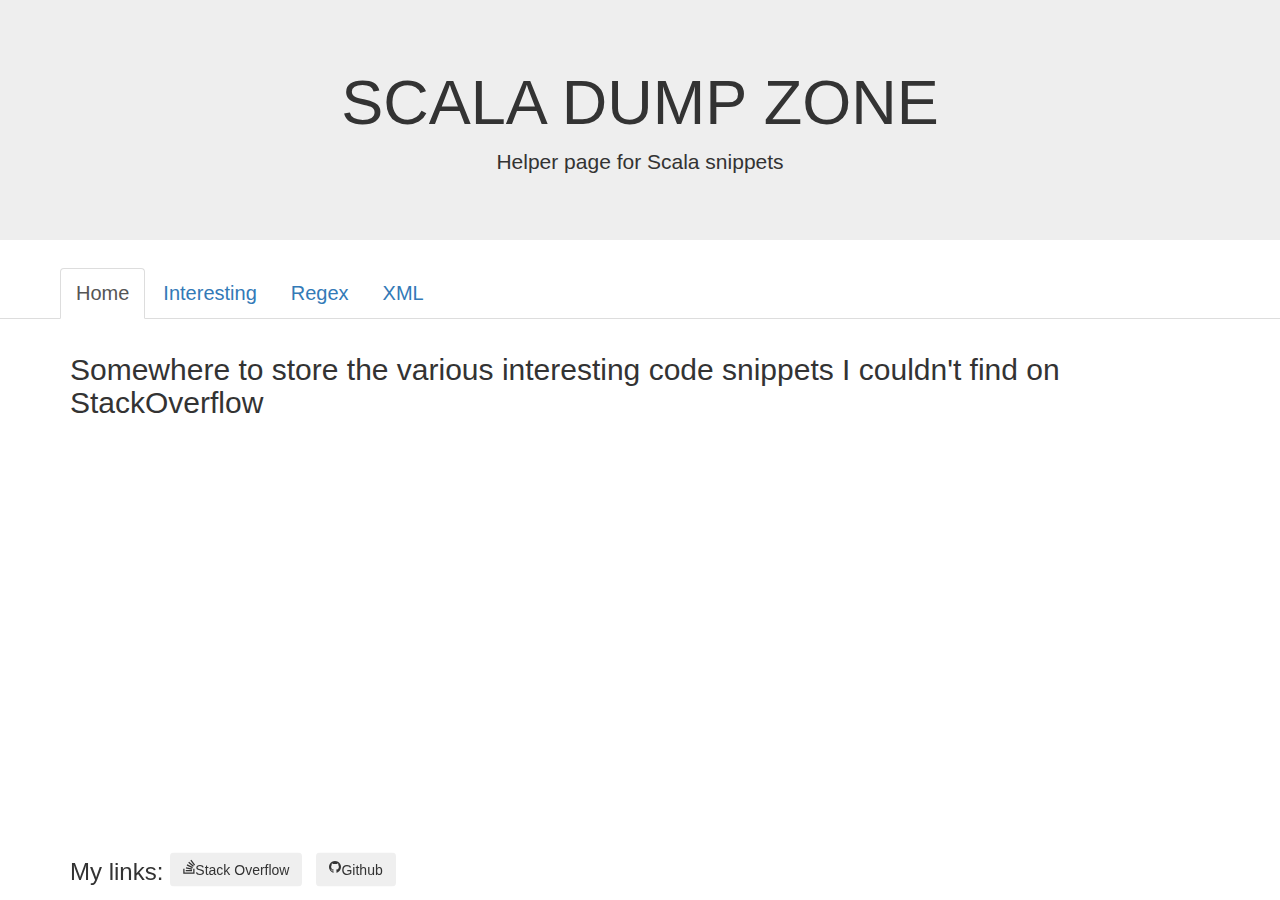
==== index.html @ a3a81b4c "added regex page, moved footer" ====
<!DOCTYPE html>
<html lang="en">
<head>
    <meta charset="UTF-8">
    <title>Home</title>
    <link rel="stylesheet" href="https://maxcdn.bootstrapcdn.com/bootstrap/3.3.7/css/bootstrap.min.css">
    <link rel="stylesheet" href="https://cdnjs.cloudflare.com/ajax/libs/font-awesome/4.7.0/css/font-awesome.min.css">
    <script src="https://ajax.googleapis.com/ajax/libs/jquery/3.3.1/jquery.min.js"></script>
    <script src="https://maxcdn.bootstrapcdn.com/bootstrap/3.3.7/js/bootstrap.min.js"></script>
    <link rel="stylesheet" href="css/custom.css">
</head>
<body>
    <div class="header">
        <div class="jumbotron text-center">
            <h1>SCALA DUMP ZONE</h1>
            <p>Helper page for Scala snippets</p>
        </div>
        <div class="navigation">
            <ul class="nav nav-tabs" role="tablist">
                <li class="active"><a href="#">Home</a></li>
                <li><a href="interesting.html">Interesting</a></li>
                <li><a href="regex.html">Regex</a></li>
                <li><a href="#">XML</a></li>
            </ul>
        </div>
    </div>

    <div class="content">
        <h2>Somewhere to store the various interesting code snippets I couldn't find on StackOverflow</h2>
        <footer>
            <h3>My links:</h3>
            <ul class="list-unstyled">
                <li><button type="button" class="btn btn-so" onclick="location.href='https://stackoverflow.com/users/8230810/james-whiteley'"><i class="fa fa-stack-overflow pr-1"></i> Stack Overflow</button></li>
                <li><button type="button" class="btn btn-git" onclick="location.href='https://github.com/james-work-account'"><i class="fa fa-github pr-1"></i> Github</button></li>
            </ul>
        </footer>
    </div>

</body>
</html>
---- css/custom.css ----
.nav {
    font-size: 20px;
}

.nav > li:first-child {
    padding-left: 3em;
}

.jumbotron {
    margin-bottom: 2em;
}

.content {
    padding: 1em 5em;
}

.list-unstyled > li {
    padding: 0.25em 0.5em;
}

.list-unstyled > li > button {
    -webkit-filter: brightness(100%);
}

.list-unstyled > li > button:hover {
    -webkit-filter: brightness(70%);
    -webkit-transition: all 0.5s ease;
    -moz-transition: all 0.5s ease;
    -o-transition: all 0.5s ease;
    -ms-transition: all 0.5s ease;
    transition: all 0.5s ease;
}

.header > div {
    -webkit-touch-callout: none;
    -webkit-user-select: none;
    -moz-user-select: none;
    -ms-user-select: none;
    user-select: none;
}

.code-name {
    background: none;
    color: inherit;
    border: none;
    padding: 0.5em;
    font: inherit;
    cursor: pointer;
    outline: inherit;
    width: 100%;
    text-align: left;
    font-size: 20px;
}

.content > ul > li > div {
    padding-top: 1em;
    transition: 0.5s;
}

.content > ul > li > div > ul {
    padding-bottom: 0.5em;
}

footer {
    position: fixed;
    bottom:0;
    width:100%;
}

footer * {
    margin: 0;
    float: left;
}

footer ul {
    transform: translateY(-0.75em);
}

.list-group {
    padding-bottom: 1.5em;
}

@media all and (max-width: 450px) {
    .nav > li {
        float: none;
    }

    .nav > li + li {
        margin-top: 2px;
        margin-left: 0
    }

    .nav > li:first-child {
        padding-left: 0;
    }

    .nav > li > a {
        margin-right: 0;
        border-radius: 0;
        border-right: 0 solid transparent;
        border-left: 0 solid transparent;
    }
}
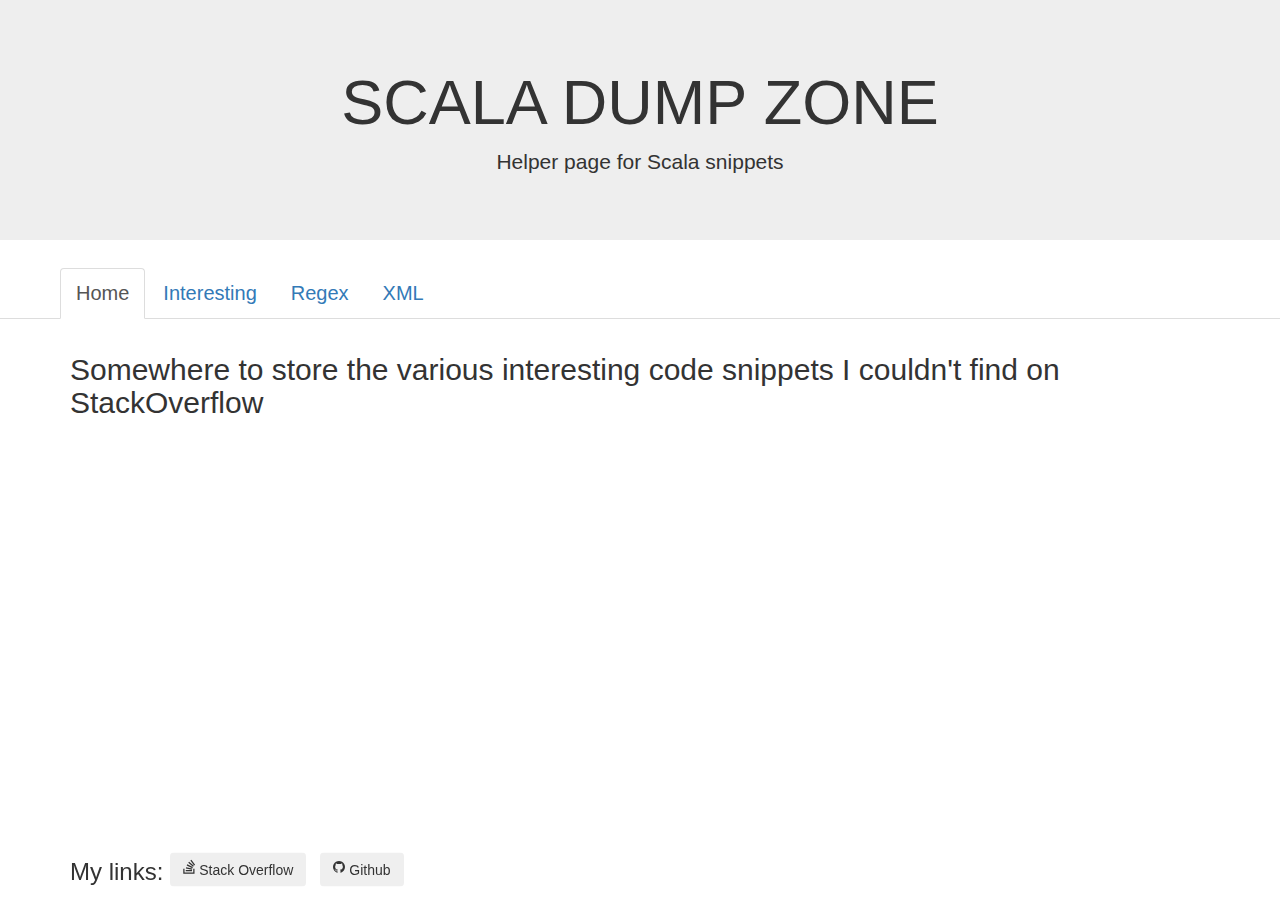
==== commit 45cf182c: "fixed regex error; added README" ====
--- a/index.html
+++ b/index.html
@@ -30,8 +30,8 @@
         <footer>
             <h3>My links:</h3>
             <ul class="list-unstyled">
-                <li><button type="button" class="btn btn-so" onclick="location.href='https://stackoverflow.com/users/8230810/james-whiteley'"><i class="fa fa-stack-overflow pr-1"></i> Stack Overflow</button></li>
-                <li><button type="button" class="btn btn-git" onclick="location.href='https://github.com/james-work-account'"><i class="fa fa-github pr-1"></i> Github</button></li>
+                <li><button type="button" class="btn btn-so" onclick="location.href='https://stackoverflow.com/users/8230810/james-whiteley'"><i class="fa fa-stack-overflow pr-1"></i>&nbsp;Stack Overflow</button></li>
+                <li><button type="button" class="btn btn-git" onclick="location.href='https://github.com/james-work-account'"><i class="fa fa-github pr-1"></i>&nbsp;Github</button></li>
             </ul>
         </footer>
     </div>
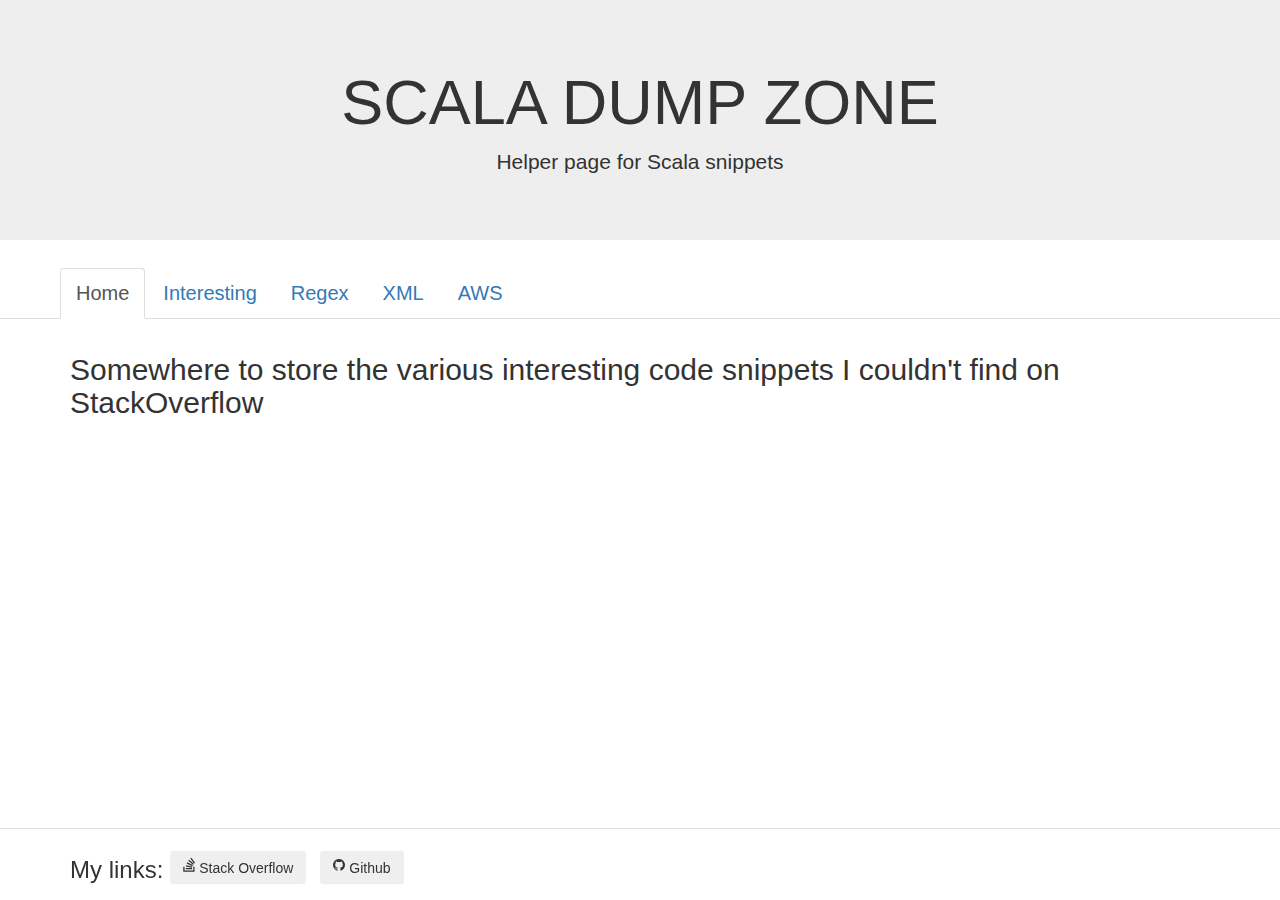
==== commit d62cdb8d: "Fixed CSS footer/media breakpoint bugs; added Either & more Regex examples." ====
--- a/index.html
+++ b/index.html
@@ -10,31 +10,32 @@
     <link rel="stylesheet" href="css/custom.css">
 </head>
 <body>
-    <div class="header">
-        <div class="jumbotron text-center">
-            <h1>SCALA DUMP ZONE</h1>
-            <p>Helper page for Scala snippets</p>
-        </div>
-        <div class="navigation">
-            <ul class="nav nav-tabs" role="tablist">
-                <li class="active"><a href="#">Home</a></li>
-                <li><a href="interesting.html">Interesting</a></li>
-                <li><a href="regex.html">Regex</a></li>
-                <li><a href="#">XML</a></li>
-            </ul>
+    <div class="content">
+        <header>
+            <div class="jumbotron text-center">
+                <h1>SCALA DUMP ZONE</h1>
+                <p>Helper page for Scala snippets</p>
+            </div>
+            <div class="navigation">
+                <ul class="nav nav-tabs" role="tablist">
+                    <li class="active"><a href="#">Home</a></li>
+                    <li><a href="interesting.html">Interesting</a></li>
+                    <li><a href="regex.html">Regex</a></li>
+                    <li><a href="#">XML</a></li>
+                    <li><a href="#">AWS</a></li>
+                </ul>
+            </div>
+        </header>
+        <div class="content-body">
+            <h2>Somewhere to store the various interesting code snippets I couldn't find on StackOverflow</h2>
         </div>
     </div>
-
-    <div class="content">
-        <h2>Somewhere to store the various interesting code snippets I couldn't find on StackOverflow</h2>
-        <footer>
-            <h3>My links:</h3>
-            <ul class="list-unstyled">
-                <li><button type="button" class="btn btn-so" onclick="location.href='https://stackoverflow.com/users/8230810/james-whiteley'"><i class="fa fa-stack-overflow pr-1"></i>&nbsp;Stack Overflow</button></li>
-                <li><button type="button" class="btn btn-git" onclick="location.href='https://github.com/james-work-account'"><i class="fa fa-github pr-1"></i>&nbsp;Github</button></li>
-            </ul>
-        </footer>
-    </div>
-
+    <footer>
+        <h3>My links:</h3>
+        <ul class="list-unstyled">
+            <li><button type="button" class="btn btn-so" onclick="location.href='https://stackoverflow.com/users/8230810/james-whiteley'"><i class="fa fa-stack-overflow pr-1"></i>&nbsp;Stack Overflow</button></li>
+            <li><button type="button" class="btn btn-git" onclick="location.href='https://github.com/james-work-account'"><i class="fa fa-github pr-1"></i>&nbsp;Github</button></li>
+        </ul>
+    </footer>
 </body>
 </html>--- a/css/custom.css
+++ b/css/custom.css
@@ -1,3 +1,7 @@
+body, html {
+    height: 100%;
+}
+
 .nav {
     font-size: 20px;
 }
@@ -11,6 +15,11 @@
 }
 
 .content {
+    max-height: calc(100% - 8vh);
+    overflow: auto;
+}
+
+.content-body {
     padding: 1em 5em;
 }
 
@@ -31,7 +40,7 @@
     transition: all 0.5s ease;
 }
 
-.header > div {
+header > div {
     -webkit-touch-callout: none;
     -webkit-user-select: none;
     -moz-user-select: none;
@@ -61,10 +70,26 @@
     padding-bottom: 0.5em;
 }
 
+.code em {
+    color: #4e807d;
+    font-style: normal;
+}
+
+.code {
+    font-family: Menlo,Monaco,Consolas,"Courier New",monospace;
+}
+
+pre {
+    margin: 2vh 0;
+}
+
 footer {
+    border-top: 1px solid #ddd;
+    padding: 2em 5em;
     position: fixed;
     bottom:0;
     width:100%;
+    height: 8vh;
 }
 
 footer * {
@@ -80,7 +105,7 @@
     padding-bottom: 1.5em;
 }
 
-@media all and (max-width: 450px) {
+@media only screen and (max-width: 768px) {
     .nav > li {
         float: none;
     }
@@ -100,4 +125,17 @@
         border-right: 0 solid transparent;
         border-left: 0 solid transparent;
     }
+
+    .content-body {
+        padding: 0;
+    }
+
+    footer {
+        height: 9vh;
+        padding: 2em 3em;
+    }
+
+    .content {
+        max-height: calc(100% - 9vh);
+    }
 }
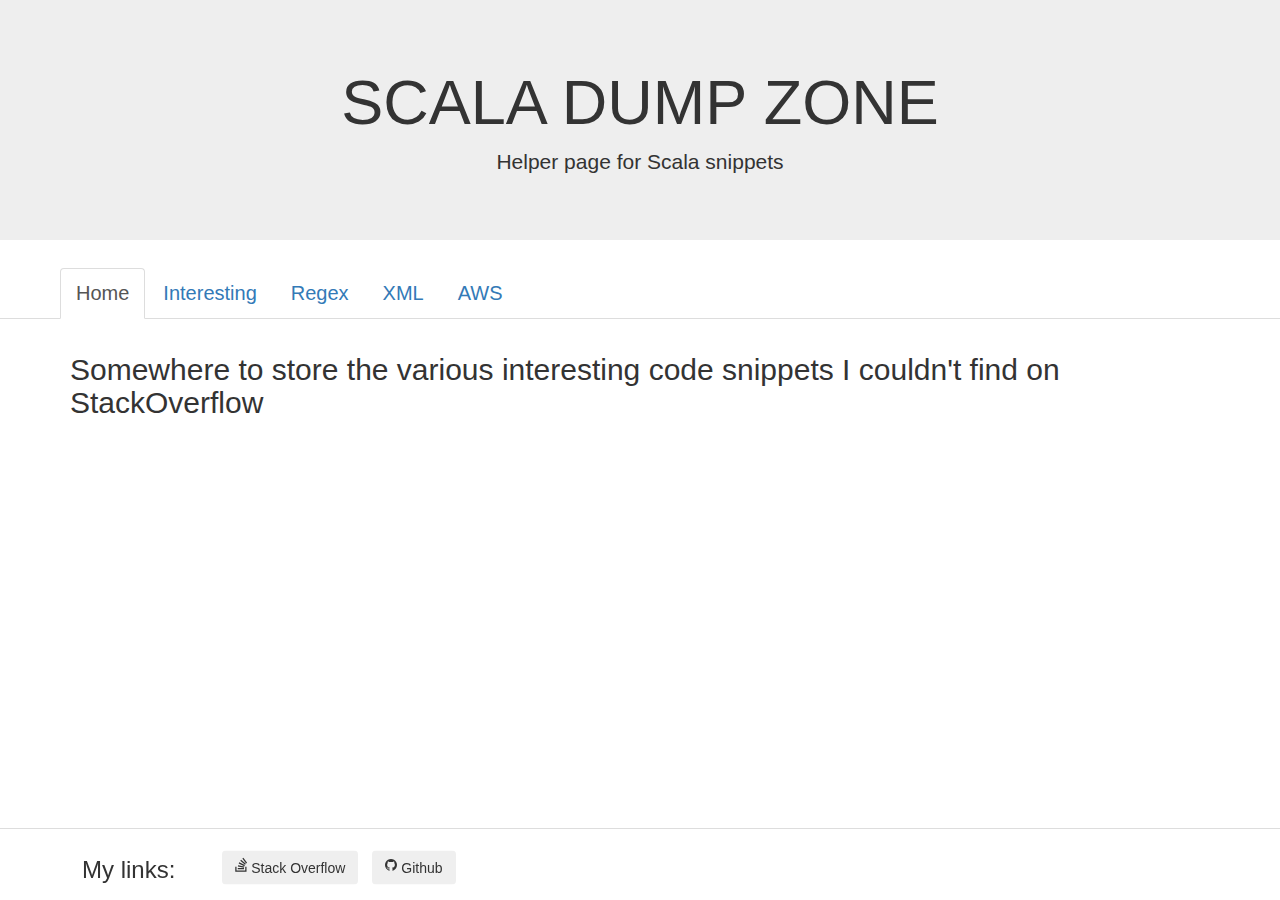
==== commit 31824fce: "more mobile-friendly" ====
--- a/index.html
+++ b/index.html
@@ -2,6 +2,7 @@
 <html lang="en">
 <head>
     <meta charset="UTF-8">
+    <meta name="viewport" content="width=device-width, initial-scale=1.0">
     <title>Home</title>
     <link rel="stylesheet" href="https://maxcdn.bootstrapcdn.com/bootstrap/3.3.7/css/bootstrap.min.css">
     <link rel="stylesheet" href="https://cdnjs.cloudflare.com/ajax/libs/font-awesome/4.7.0/css/font-awesome.min.css">
@@ -16,7 +17,9 @@
                 <h1>SCALA DUMP ZONE</h1>
                 <p>Helper page for Scala snippets</p>
             </div>
-            <div class="navigation">
+            <nav class="navigation">
+                <input type="checkbox" id="dropdown-menu" />
+                <label for="dropdown-menu">Menu&nbsp;&nbsp;>&nbsp;&nbsp;Home</label>
                 <ul class="nav nav-tabs" role="tablist">
                     <li class="active"><a href="#">Home</a></li>
                     <li><a href="interesting.html">Interesting</a></li>
@@ -24,7 +27,7 @@
                     <li><a href="#">XML</a></li>
                     <li><a href="#">AWS</a></li>
                 </ul>
-            </div>
+            </nav>
         </header>
         <div class="content-body">
             <h2>Somewhere to store the various interesting code snippets I couldn't find on StackOverflow</h2>
@@ -33,6 +36,8 @@
     <footer>
         <h3>My links:</h3>
         <ul class="list-unstyled">
+            <li><button type="button" class="btn btn-so" id="so-icon" onclick="location.href='https://stackoverflow.com/users/8230810/james-whiteley'"><i class="fa fa-stack-overflow pr-1"></i></button></li>
+            <li><button type="button" class="btn btn-git" id="git-icon" onclick="location.href='https://github.com/james-work-account'"><i class="fa fa-github pr-1"></i></button></li>
             <li><button type="button" class="btn btn-so" onclick="location.href='https://stackoverflow.com/users/8230810/james-whiteley'"><i class="fa fa-stack-overflow pr-1"></i>&nbsp;Stack Overflow</button></li>
             <li><button type="button" class="btn btn-git" onclick="location.href='https://github.com/james-work-account'"><i class="fa fa-github pr-1"></i>&nbsp;Github</button></li>
         </ul>
--- a/css/custom.css
+++ b/css/custom.css
@@ -1,5 +1,9 @@
 body, html {
     height: 100%;
+}
+
+#dropdown-menu, .navigation > label {
+    display: none;
 }
 
 .nav {
@@ -101,11 +105,45 @@
     transform: translateY(-0.75em);
 }
 
+footer h3 {
+    display: inline-block;
+    margin: 0 0.5em;
+}
+
 .list-group {
     padding-bottom: 1.5em;
 }
 
+.list-unstyled > li > button, .btn {
+    display: block;
+}
+
+.list-unstyled > li > #so-icon, .list-unstyled > li > #git-icon {
+    display: none;
+}
+
 @media only screen and (max-width: 768px) {
+
+    .navigation > label {
+        display: block;
+        padding: 5px 15px 10px;
+        font-size: 20px;
+    }
+
+    li.active > a {
+        border: none !important;
+    }
+
+    #dropdown-menu:checked ~ ul {
+        max-height: 2000px;
+    }
+
+    #dropdown-menu ~ ul {
+        max-height: 0;
+        overflow: hidden;
+        transition: max-height 1s ease-in-out;
+    }
+
     .nav > li {
         float: none;
     }
@@ -130,12 +168,31 @@
         padding: 0;
     }
 
-    footer {
-        height: 9vh;
-        padding: 2em 3em;
+    .content-body > h2 {
+        font-size: 22px;
+        padding: 0 0.5em;
     }
 
     .content {
-        max-height: calc(100% - 9vh);
+        max-height: calc(100% - 10vh);
+    }
+
+    footer {
+        height: 10vh;
+        padding: 1em 1.5em 3em;
+    }
+
+    footer > h3 {
+        padding-top: 5px;
+    }
+
+    .list-unstyled > li > button, .btn {
+        display: none;
+    }
+
+    .list-unstyled > li > #so-icon, .list-unstyled > li > #git-icon {
+        display: inline-block;
+        font-size: 20px;
+        padding: 10px 1.5em 10px;
     }
 }
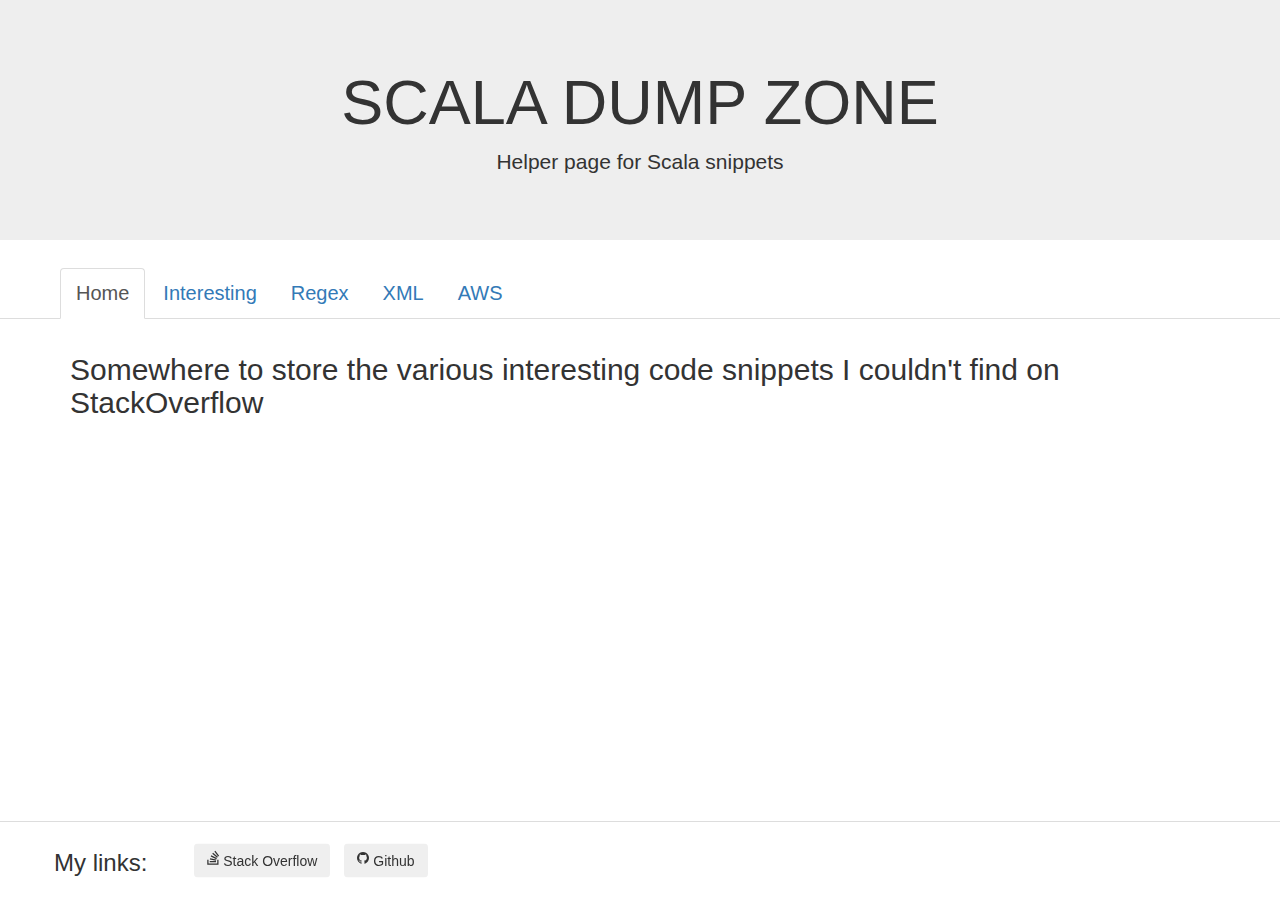
==== commit af5f34ee: "enter key to submit; fix css" ====
--- a/index.html
+++ b/index.html
@@ -8,9 +8,11 @@
     <link rel="stylesheet" href="https://cdnjs.cloudflare.com/ajax/libs/font-awesome/4.7.0/css/font-awesome.min.css">
     <script src="https://ajax.googleapis.com/ajax/libs/jquery/3.3.1/jquery.min.js"></script>
     <script src="https://maxcdn.bootstrapcdn.com/bootstrap/3.3.7/js/bootstrap.min.js"></script>
+    <script src="js/custom.js"></script>
     <link rel="stylesheet" href="css/custom.css">
 </head>
 <body>
+    <div class="body">
     <div class="content">
         <header>
             <div class="jumbotron text-center">
@@ -19,12 +21,18 @@
             </div>
             <nav class="navigation">
                 <input type="checkbox" id="dropdown-menu" />
-                <label for="dropdown-menu">Menu&nbsp;&nbsp;>&nbsp;&nbsp;Home</label>
+                <div class="dropdown-menu-title">
+                    <label for="dropdown-menu" onclick="toggleHamburger()">Menu&nbsp;&nbsp;>&nbsp;&nbsp;Home
+                        <div class="hamburger-box">
+                            <div class="hamburger-inner"></div>
+                        </div>
+                    </label>
+                </div>
                 <ul class="nav nav-tabs" role="tablist">
                     <li class="active"><a href="#">Home</a></li>
                     <li><a href="interesting.html">Interesting</a></li>
                     <li><a href="regex.html">Regex</a></li>
-                    <li><a href="#">XML</a></li>
+                    <li><a href="xml.html">XML</a></li>
                     <li><a href="#">AWS</a></li>
                 </ul>
             </nav>
@@ -42,5 +50,6 @@
             <li><button type="button" class="btn btn-git" onclick="location.href='https://github.com/james-work-account'"><i class="fa fa-github pr-1"></i>&nbsp;Github</button></li>
         </ul>
     </footer>
+    </div>
 </body>
 </html>--- a/css/custom.css
+++ b/css/custom.css
@@ -2,7 +2,13 @@
     height: 100%;
 }
 
-#dropdown-menu, .navigation > label {
+.body {
+    display: flex;
+    flex-direction: column;
+    height: 100%;
+}
+
+#dropdown-menu, .navigation > div > label {
     display: none;
 }
 
@@ -19,12 +25,67 @@
 }
 
 .content {
-    max-height: calc(100% - 8vh);
+    height: calc(100% - 8vh);
     overflow: auto;
 }
 
 .content-body {
-    padding: 1em 5em;
+    display: flex;
+    flex-direction: row-reverse;
+    padding: 1em 5em 1em 5em;
+}
+
+.content-body.regex {
+    display: flex;
+    flex-direction: row-reverse;
+    padding: 1em 1em 1em 5em;
+}
+
+.list-group {
+    width: 100%;
+}
+
+.list-group.regex {
+    width: 65%;
+}
+
+.regex-tester {
+    width: 35%;
+    display: block;
+    flex-flow: column wrap;
+    padding-left: 1em;
+}
+
+.regex-tester > h3 {
+    margin-top: 10px;
+}
+
+.regex-tester-content {
+    display: inline-block;
+    width: 70%;
+}
+
+.regex-tester-content > input {
+    padding: 0 0.5em;
+}
+
+.regex-tester-content * {
+    display: flex;
+    flex-flow: row wrap;
+    width: 100%;
+    height: 2.5em;
+    margin-bottom: 0.25em;
+}
+
+#output {
+    width: calc(30% - 1.5em);
+    padding-left: 0.5em;
+    height: 100%;
+    font-size: 20px;
+    vertical-align: top;
+    text-align: left;
+    display: inline-block;
+    word-break: break-word;
 }
 
 .list-unstyled > li {
@@ -54,7 +115,7 @@
 
 .code-name {
     background: none;
-    color: inherit;
+    color: #7e7e7e;
     border: none;
     padding: 0.5em;
     font: inherit;
@@ -63,6 +124,11 @@
     width: 100%;
     text-align: left;
     font-size: 20px;
+    transition: 0.5s;
+}
+
+.collapsed {
+    color: inherit;
 }
 
 .content > ul > li > div {
@@ -89,11 +155,13 @@
 
 footer {
     border-top: 1px solid #ddd;
-    padding: 2em 5em;
+    padding: 2em 3em;
     position: fixed;
     bottom:0;
     width:100%;
     height: 8vh;
+    background-color: white;
+    margin-bottom: 0.5em;
 }
 
 footer * {
@@ -122,12 +190,131 @@
     display: none;
 }
 
-@media only screen and (max-width: 768px) {
-
-    .navigation > label {
+.menu {
+    height: 30px;
+    width: 30px;
+    display: none;
+}
+
+@media (max-width: 1250px) {
+    .content-body.regex {
+        flex-direction: column;
+        padding: 1em 5em;
+    }
+
+    .list-group.regex {
+        width: 100%;
+    }
+
+    .regex-tester {
+        width: 100%;
+        padding-bottom: 1em;
+    }
+
+    .regex-tester-content {
+        width: 80%
+    }
+
+    .regex-tester-content * {
+        display: inline-block;
+        float: left;
+        width: calc(25% - 0.5em);
+        margin: 0 0.5em 1em 0;
+        font-size: 15px;
+    }
+
+    #output {
+        display: inline-block;
+        float: right;
+        text-align: left;
+        width: calc(20% - 0.5em);
+    }
+}
+
+@media (max-width: 767px) {
+
+    .regex-tester-content, .regex-tester-content *, #output {
+        float: left;
         display: block;
-        padding: 5px 15px 10px;
-        font-size: 20px;
+        width: 100%;
+    }
+
+    .regex-tester {
+        padding: 0 0 1em 0;
+    }
+}
+
+@media (max-width: 540px) {
+
+    .dropdown-menu-title > label {
+        cursor: pointer;
+    }
+
+    .navigation > div > label {
+        display: inline-block;
+        padding: 5px 20px 10px;
+        font-size: 25px;
+        width: 100%;
+        position: relative;
+    }
+
+    .dropdown-menu-title {
+        padding: 0 1em 0 0;
+    }
+
+    .hamburger-box {
+        position: absolute;
+        display: inline-block;
+        width: 40px;
+        height: 30px;
+        right: 10px;
+    }
+
+    :after, :before {
+        box-sizing: inherit;
+    }
+
+    .hamburger-inner, .hamburger-inner:after, .hamburger-inner:before {
+        position: absolute;
+        width: 30px;
+        height: 4px;
+        transition-timing-function: ease;
+        transition-duration: .15s;
+        transition-property: transform;
+        border-radius: 4px;
+        background-color: #222222;
+        transition: bottom .08s ease-out 0s,top .08s ease-out 0s,opacity 0s linear;
+    }
+    .hamburger-inner {
+        top: 50%;
+        display: block;
+        margin-top: -2px;
+    }
+    .hamburger-inner:before {
+        top: -10px;
+    }
+    .hamburger-inner:after {
+        bottom: -10px;
+    }
+    .hamburger-inner:after, .hamburger-inner:before {
+        display: block;
+        content: "";
+    }
+
+    .is-active > .hamburger-inner {
+        background-color: white;
+    }
+
+    .is-active > .hamburger-inner:before {
+        display: block;
+        top: 50%;
+        transform: rotate(45deg);
+    }
+
+    .is-active > .hamburger-inner:after {
+        display: block;
+        top: 50%;
+        transform: rotate(-45deg);
     }
 
     li.active > a {
@@ -135,13 +322,13 @@
     }
 
     #dropdown-menu:checked ~ ul {
-        max-height: 2000px;
+        max-height: 300px;
     }
 
     #dropdown-menu ~ ul {
         max-height: 0;
         overflow: hidden;
-        transition: max-height 1s ease-in-out;
+        transition: max-height 0.5s;
     }
 
     .nav > li {
@@ -164,11 +351,11 @@
         border-left: 0 solid transparent;
     }
 
-    .content-body {
+    .content-body, .content-body.regex {
         padding: 0;
     }
 
-    .content-body > h2 {
+    .content-body > h2, .content-body.regex > h2 {
         font-size: 22px;
         padding: 0 0.5em;
     }
@@ -178,8 +365,8 @@
     }
 
     footer {
-        height: 10vh;
-        padding: 1em 1.5em 3em;
+        padding: 1.5em 1.5em 5em;
+        margin-bottom: 0;
     }
 
     footer > h3 {
@@ -195,4 +382,45 @@
         font-size: 20px;
         padding: 10px 1.5em 10px;
     }
-}
+
+    .regex-tester {
+        padding: 0.5em 0.5em 1em;
+    }
+}
+
+@media (max-width: 375px) {
+    .jumbotron {
+        margin-bottom: 0.5em;
+        padding: 10px 0;
+    }
+
+    .jumbotron > h1 {
+        font-size: 25px;
+    }
+
+    .jumbotron > p {
+        font-size: 20px;
+    }
+
+    footer > h3 {
+        margin-bottom: 0.25em;
+        padding-top: 0;
+    }
+
+    footer > ul {
+        border-bottom: 0.25em;
+    }
+
+    .list-unstyled > li > #so-icon, .list-unstyled > li > #git-icon {
+        padding: 5px 1em 5px;
+        margin: 5px 0;
+    }
+
+    .content {
+        max-height: calc(100% - 11vh);
+    }
+
+    .content-body > h2, .content-body.regex > h2 {
+        padding: 0 1em;
+    }
+}
